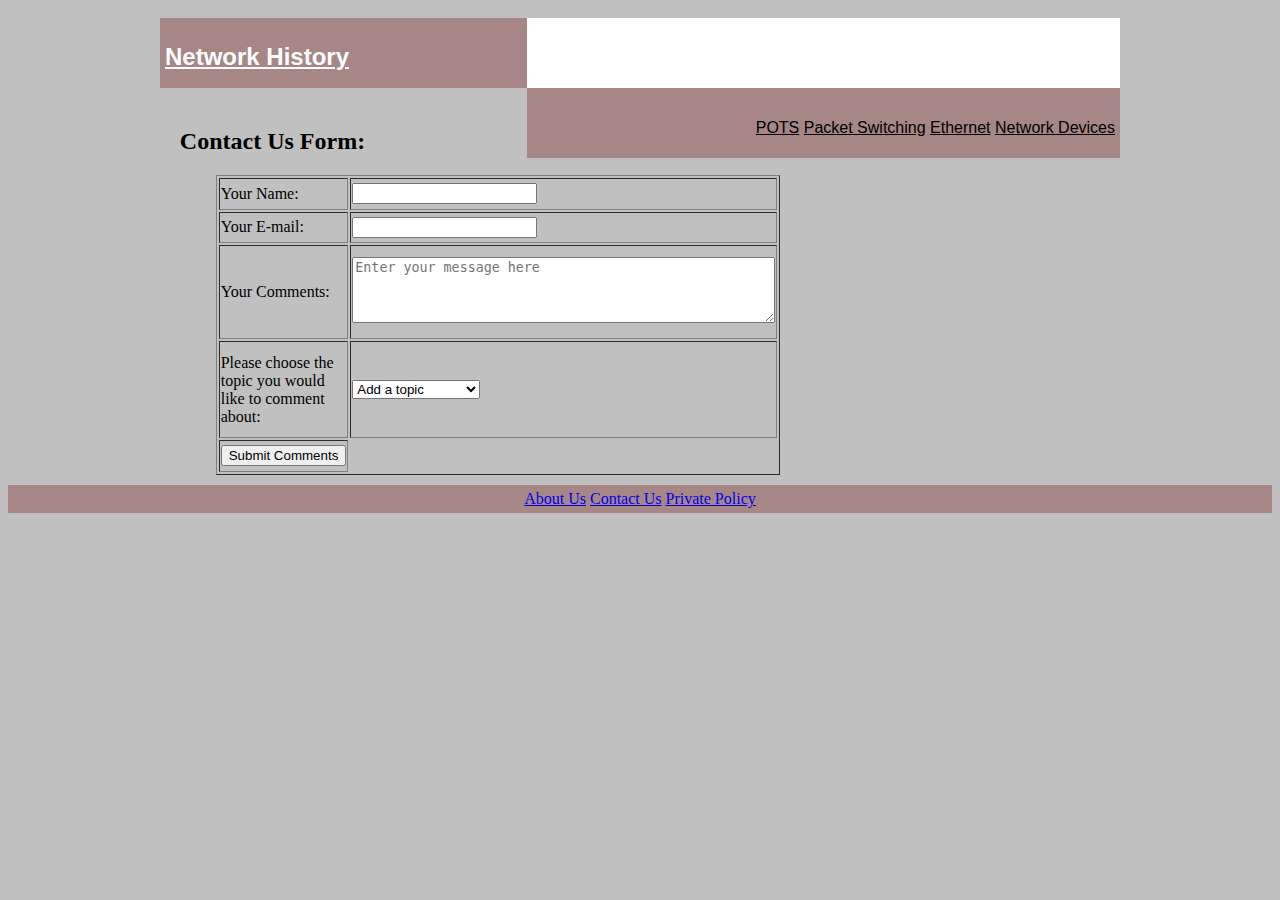
==== contact.html @ 69253170 "Add files via upload" ====
<!doctype html>
<html class="no-js" lang="">
    <head>
		<meta charset="utf-8">
        <meta http-equiv="x-ua-compatible" content="ie=edge">
        <title></title>

        <link rel="stylesheet" type = "text/css" href="./css/project1.css">
				
	</head>

	<body>
	
		<div id= "wrapper">
			<div id= "header">
				<div id = "logo">
					<h2><a href= "http://web.njit.edu/~dw225/IS 117/project1/index.html">Network History</a></h2>
				</div>
			</div>
			<div id= "menu">
				<ul>
					<li><a href= "http://web.njit.edu/~dw225/IS 117/project1/pots.html">POTS</a></li>
					<li><a href= "http://web.njit.edu/~dw225/IS 117/project1/packetswitch.html">Packet Switching</a></li>
					<li><a href= "http://web.njit.edu/~dw225/IS 117/project1/ethernet.html">Ethernet</a></li>
					<li><a href= "http://web.njit.edu/~dw225/IS 117/project1/devices.html">Network Devices</a></li>
				</ul>
			</div>
		</div>
		<div id= "contact">
		<center>
			<form name="Contact" action= "" method="post">
			<h2>Contact Us Form:</h2>
			<table border="1" width="500" height= "300">
				<tr>
					<td>Your Name:</td>
					<td><input type="text" name="login"></td>
				</tr>
				<tr>
					<td>Your E-mail:</td> 
					<td><input type="email" name="myEmail" id= "myEmail"></td>
				</tr>
				<tr>
					<td>Your Comments:</td>
					<td><textarea name='newContent' id='newContent' rows="4" cols="50" placeholder='Enter your message here'></textarea></td>
				</tr>
				<tr>
					<td>Please choose the topic you would like to comment about:</td>
					<td><select name = "topic">
							<option>Add a topic</option>
							<option>Remove a topic</option>
							<option>Make a correction</option>
							<option>Other</option>
						</select>
					</td>
				</tr>
				<tr>
					<td><input type="submit" value="Submit Comments"/></td>
				</tr>
			</table>
		</form>
		</center>
		</div>
		
		<div id= "footer">
			<ul>
				<center>
				<li><a href= "http://web.njit.edu/~dw225/IS 117/project1/about.html">About Us</a></li>
				<li><a href= "http://web.njit.edu/~dw225/IS 117/project1/contact.html">Contact Us</a></li>
				<li><a href= "http://web.njit.edu/~dw225/IS 117/project1/policy.html">Private Policy</a></li>
				</center>
			</ul>
		</div>
	</body>
	
</html>
---- css/project1.css ----
li {
	display:inline;
}
   
ul {
	#border: solid 1px;
	margin: 0px;
	padding: 5px;
}

body {
	background-color: silver;
}
   
#wrapper {
	width:960px;
	margin-left: auto;
	margin-right: auto;
	font-family: sans-serif;
	padding: 10px;
}



#header {
	background-color: white;
	height: 70px;
	#line-height: 70px;
}

#logo {
	background-color:#a78686;
	height: 60px;
	width: 357px;
	float: left;
	text-align: left;
	padding: 5px;
}

# logo h2 {
	padding: 70px;
	margin: 0px;
	line-height: 70px;	
}

#logo a{
	color: white;
	text-align: center;
}

#menu {
	background-color:#a78686;
	width: 593px;
	float: right;
	height: 70px;
	text-align: right;
	line-height: 70px;
}

#menu a {
	color: black;
	
}

#banner {
	clear: both;
	height: 120px;
	background-repeat: none;
	width: 960px;
	background-size: cover;
	font-family: sans;
}

#banner p {
	margin: 5px;
	padding: 0px;
	float: left;
	width: 440px;
}

#banner img {
	float: right;
	margin: 5px;
}

#info {
	clear: both;
	
}

#info1, #info2, #info3 {
	border: 1px solid;
	float: left;
	width: 310px;
	text-align: center;
	margin: 5px;
	box-sizing: border-box;
	background-color: #a78686;
	padding: 10px;
}

#placeholderdiv{
	#padding-right:5em;
	margin-right: 5em;
}
#contact{
	width: 960px;
	text-align: center;
	padding: 10px;
}

#footer {
	float: clear;
	clear: both;
	margin: auto;
	width: 100%;
	background-color: #a78686;
}
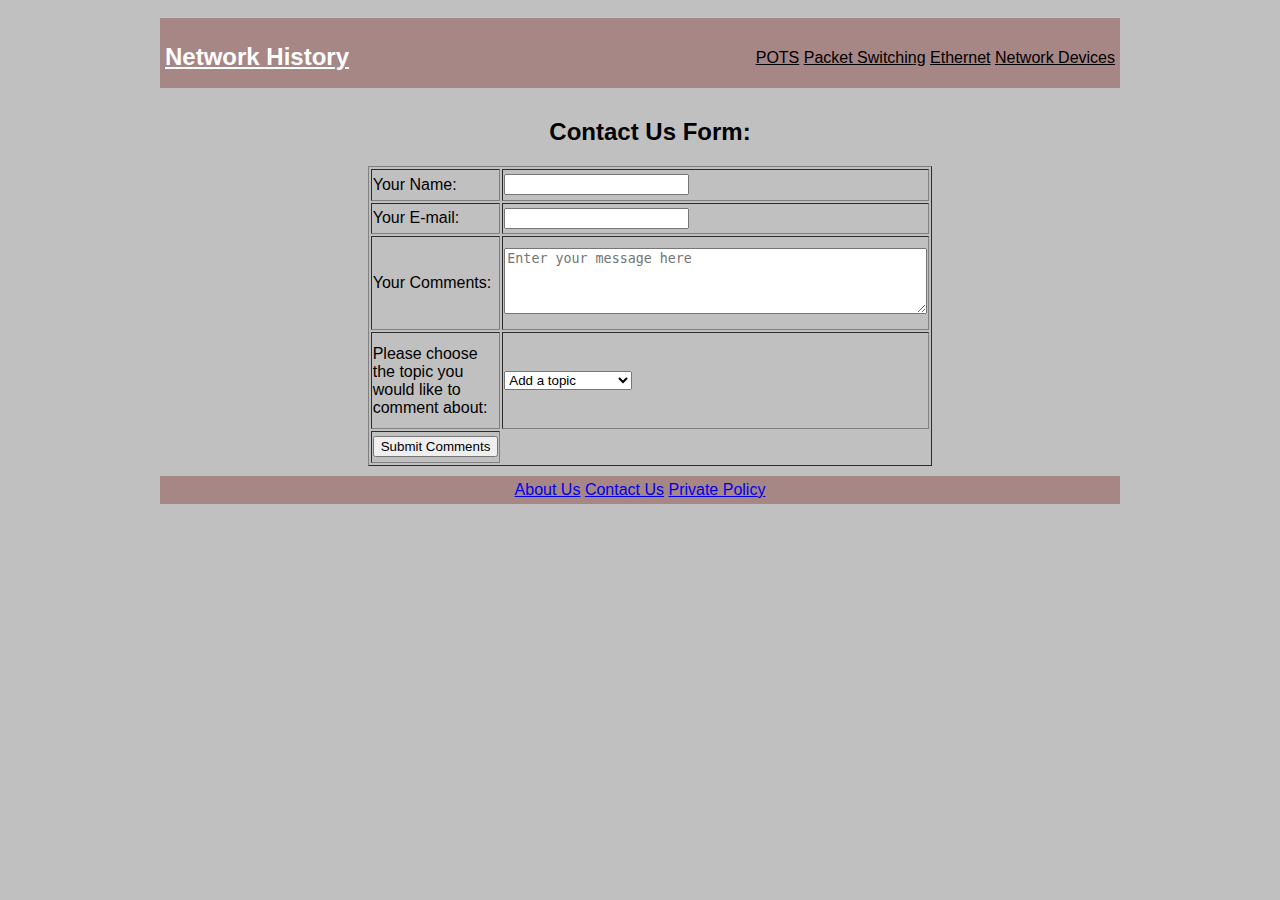
==== commit 8b1929f8: "Add files via upload" ====
--- a/contact.html
+++ b/contact.html
@@ -16,7 +16,6 @@
 				<div id = "logo">
 					<h2><a href= "http://web.njit.edu/~dw225/IS 117/project1/index.html">Network History</a></h2>
 				</div>
-			</div>
 			<div id= "menu">
 				<ul>
 					<li><a href= "http://web.njit.edu/~dw225/IS 117/project1/pots.html">POTS</a></li>
@@ -25,10 +24,11 @@
 					<li><a href= "http://web.njit.edu/~dw225/IS 117/project1/devices.html">Network Devices</a></li>
 				</ul>
 			</div>
-		</div>
+			</div>
+		
 		<div id= "contact">
 		<center>
-			<form name="Contact" action= "" method="post">
+			<form name="Contact" action= "response.php" method="post">
 			<h2>Contact Us Form:</h2>
 			<table border="1" width="500" height= "300">
 				<tr>
@@ -64,11 +64,12 @@
 		<div id= "footer">
 			<ul>
 				<center>
-				<li><a href= "http://web.njit.edu/~dw225/IS 117/project1/about.html">About Us</a></li>
+				<li><a href= "#">About Us</a></li>
 				<li><a href= "http://web.njit.edu/~dw225/IS 117/project1/contact.html">Contact Us</a></li>
-				<li><a href= "http://web.njit.edu/~dw225/IS 117/project1/policy.html">Private Policy</a></li>
+				<li><a href= "#">Private Policy</a></li>
 				</center>
 			</ul>
+		</div>
 		</div>
 	</body>
 	
